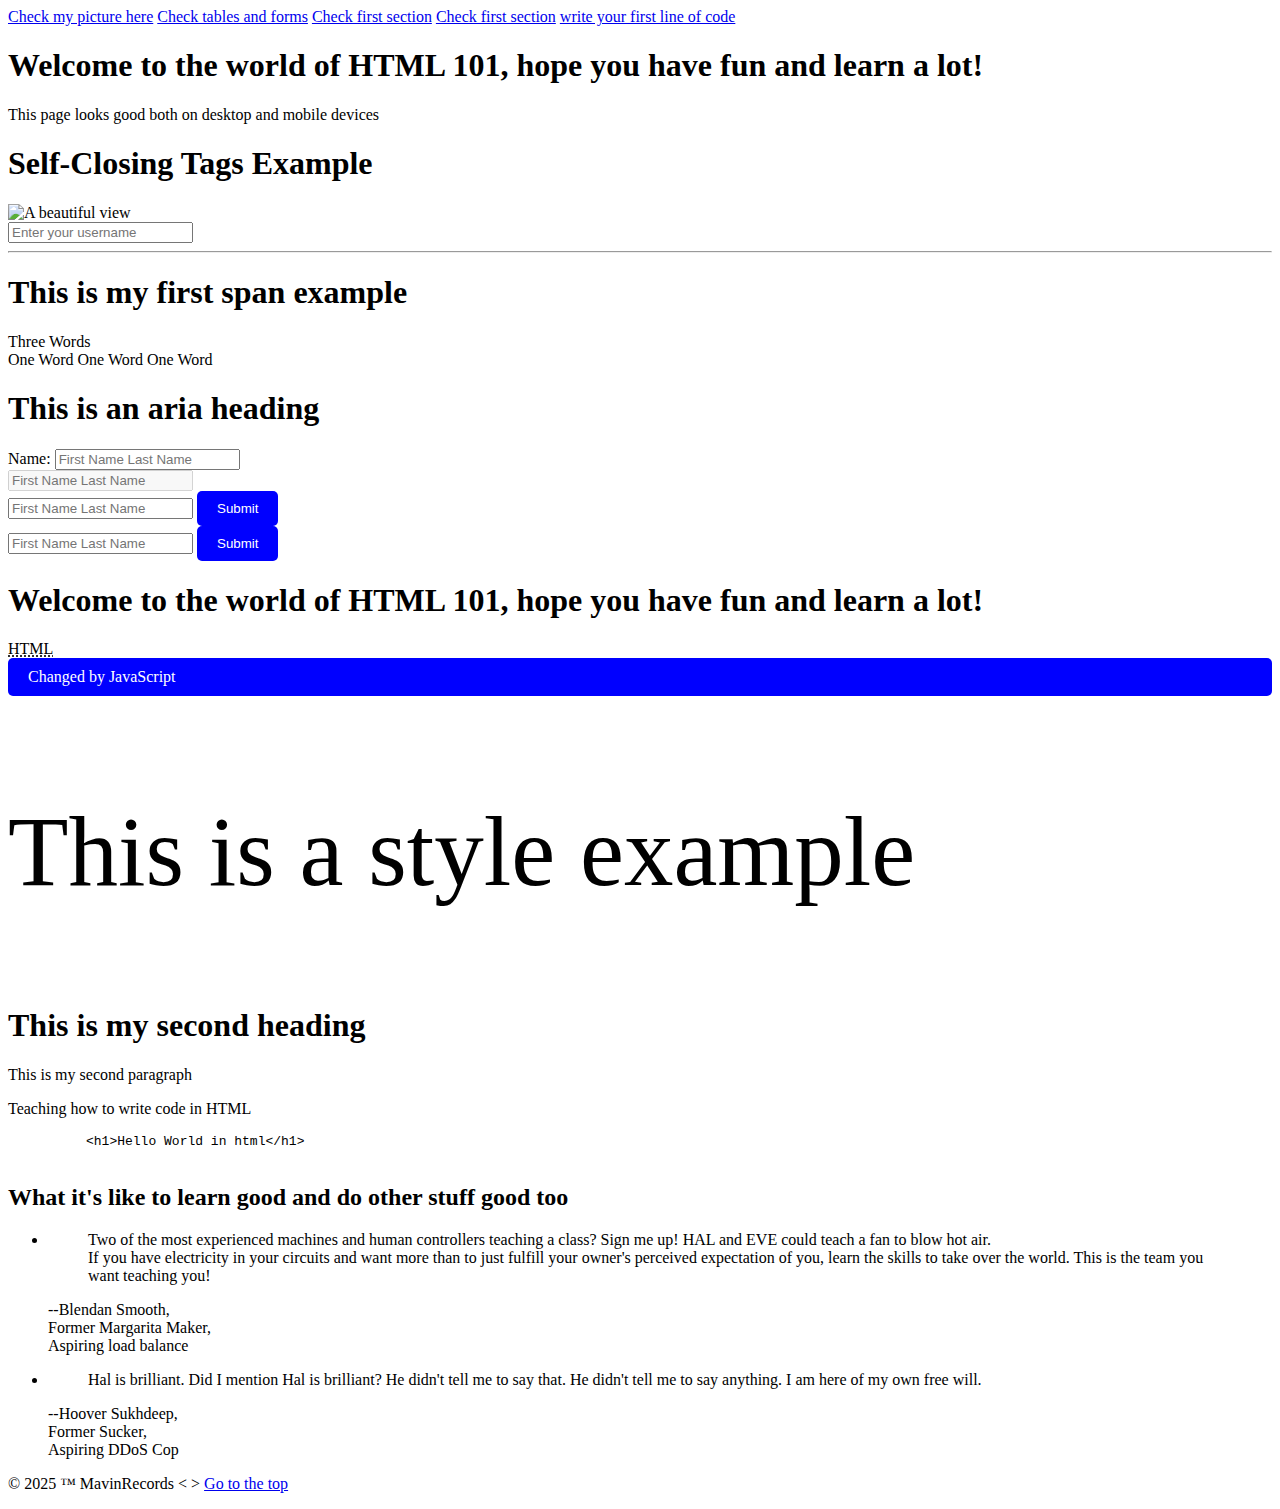
==== MONTH 1/index.html @ 1a21dace "pushing to git" ====
<!DOCTYPE html>
<html lang="en">
  <head>
    <meta charset="UTF-8">
    <meta name="viewport" content="width=device-width, initial-scale=1.0">
    <title>Responsive Web page</title>
  </head> 
  <body id="top">
    <header>
      <nav>
        <a href="/MONTH 1/media.html" target="_blank">Check my picture here</a>
        <a href="/MONTH 1/tablesandforms.html" target="_blank"> Check tables and forms</a>
        <a href="#first" target="_blank"> Check first section</a>
        <a href="#first" target="_blank"> Check first section</a>
        <a href="#teaching" target="_blank"> write your first line of code</a>

      </nav>
      
    </header>
      <h1>Welcome to the world of HTML 101, hope you have fun and learn a lot! </h1>
      <p>This page looks good both on desktop and mobile devices</p>

      <!--Self closing tags-->

    <h1>Self-Closing Tags Example</h1>

    <img src="image.jpg" alt="A beautiful view" />
    <br />
    <input type="text" name="username" placeholder="Enter your username" />
    <hr />
    <!--Span-->
    <section>
      <h1> This is my <span>first</span> span example</h1>
    </section>

    <!--Role Attribute-->
    <div role="banner">
      <span role="heading" aria-level="1">Three Words</span>
      <div role="navigation">
        <a> One Word</a>
        <a> One Word</a>
        <a> One Word</a>
      </div>
    </div>
    <!--aria-->
    <h1 aria-label="This is an aria-labelled heading"> This is an aria heading</h1>
    <label>Name: </label>
    <input type="text" aria-label="Enter your name" placeholder="First Name Last Name">

    <form action="/submit">
      <input type="text" aria-label="Enter your name" placeholder="First Name Last Name" disabled="true">

    </form>

    <form action="/submit">
      <input type="text" aria-label="Enter your name" placeholder="First Name Last Name" required=" ">

      <button type="submit">Submit</button>

    </form>

    <!--Content Editable-->
    <form action="/submit">
      <input type="text" aria-label="Enter your name" placeholder="First Name Last Name" required=" ">

      <button contenteditable="true" type="submit">Submit</button>

    </form>


    <style contenteditable="">
      button {
        background-color: blue;
        color: white;
        border: none;
        padding: 10px 20px;
        border-radius: 5px;
      }

      #first {
        background-color: blue;
        color: white;
        border: none;
        padding: 10px 20px;
        border-radius: 5px;
      }

      .first-section {
        background-color: blueviolet;
        color: white;
        border: none;
        padding: 10px 20px;
        border-radius: 5px;
      } 
    </style>

    <!--Title & Abbreviation-->
    <h1 title="Hello there, Welcome aboard!">Welcome to the world of HTML 101, hope you have fun and learn a lot! </h1>
    <abbr title="Hypertext Markup Language">HTML</abbr>

    <!--id and class-->
    <section id="first" class="first-section">
      This is my second paragraph
    </section>

    <script>
      console.log(window.first)
      
      first.textContent = 'Changed by JavaScript'
    </script>
    
    <!--p style-->
    <p style="font-size: 99px; font-weight: 300" > This is a style example</p> 

    <!--Costom Attribute (data-)-->
    <section id="second" data-name="Chioma" data-age="21" data-job="Software Engineer" data-address="Ontario, Canada">

      <h1>This is my second heading</h1>

      <p>This is my second paragraph</p>
    </section>

    <!--HTML Entities-->
    <section id="teaching">
      <p>Teaching how to write code in HTML</p>

      <code>
        <pre>
          &lt;h1&gt;Hello World in html&lt;/h1&gt;
        </pre>
      </code>
    </section>

    <section class="feedback" id="feedback">
      <h2>What it's like to learn good and do other stuff good too</h2>
      <ul>
        <li>
          <blockquote>
          Two of the most experienced machines and human controllers teaching a class?
          Sign me up! HAL and EVE could teach a fan to blow hot air.
          <br>
          If you have electricity in your circuits and want more than to just
          fulfill your owner's perceived expectation of you, learn the skills to take over the world.
          This is the team you want teaching you!
          </blockquote>
          <p>--Blendan Smooth,<br> Former Margarita Maker, <br> Aspiring load balance </p>
        </li>
        <li>
          <blockquote>
          Hal is brilliant. Did I mention Hal is brilliant?
          He didn't tell me to say that.
          He didn't tell me to say anything. I am here of my own free will.
          </blockquote>
          <p>--Hoover Sukhdeep,<br>
           Former Sucker, <br>
            Aspiring DDoS Cop
          </p>
        </li>
      </ul>
    </section>

    <footer>
      <!--HTML Entities-->
      <p>
         &copy; 2025 &trade; MavinRecords &lt; &gt; <a href="#top">Go to the top </a>
      </p> 
    </footer>
  </body>
</html>
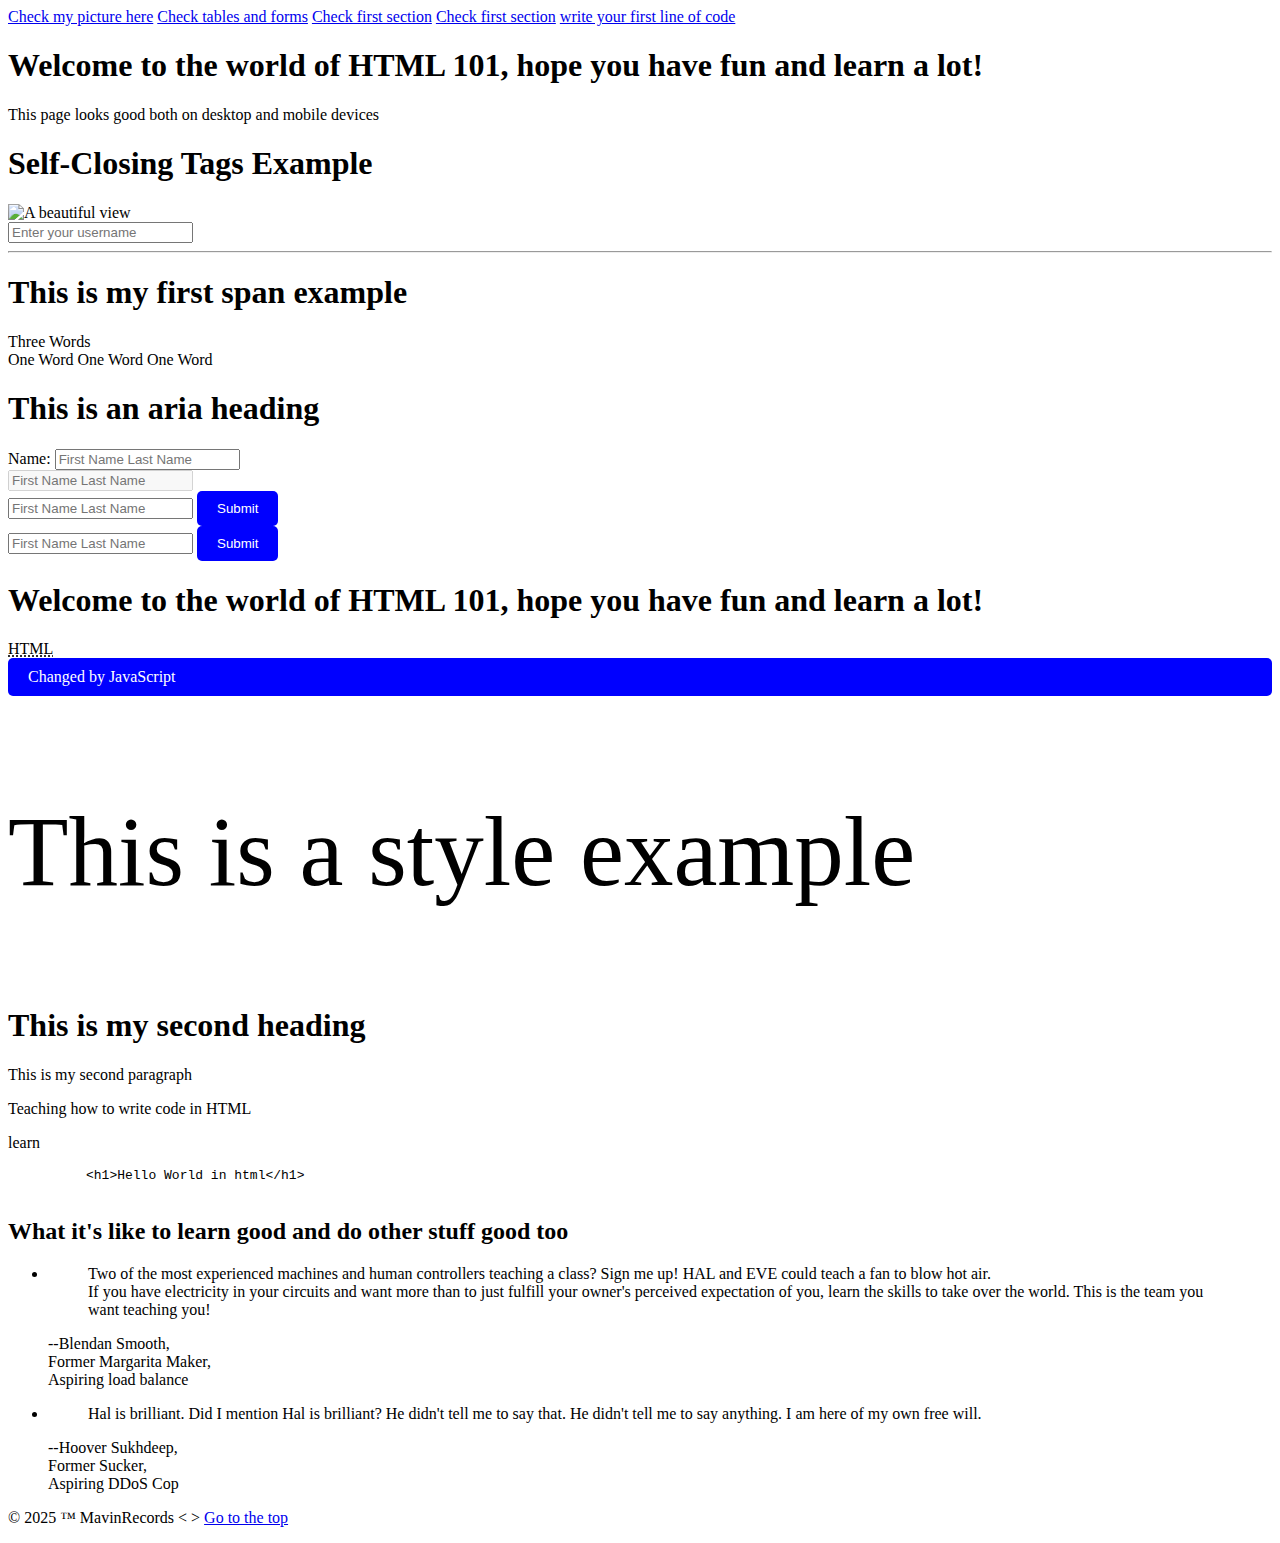
==== commit a33b3daa: "second one" ====
--- a/MONTH 1/index.html
+++ b/MONTH 1/index.html
@@ -123,6 +123,7 @@
     <!--HTML Entities-->
     <section id="teaching">
       <p>Teaching how to write code in HTML</p>
+      <p>learn</p>
 
       <code>
         <pre>
